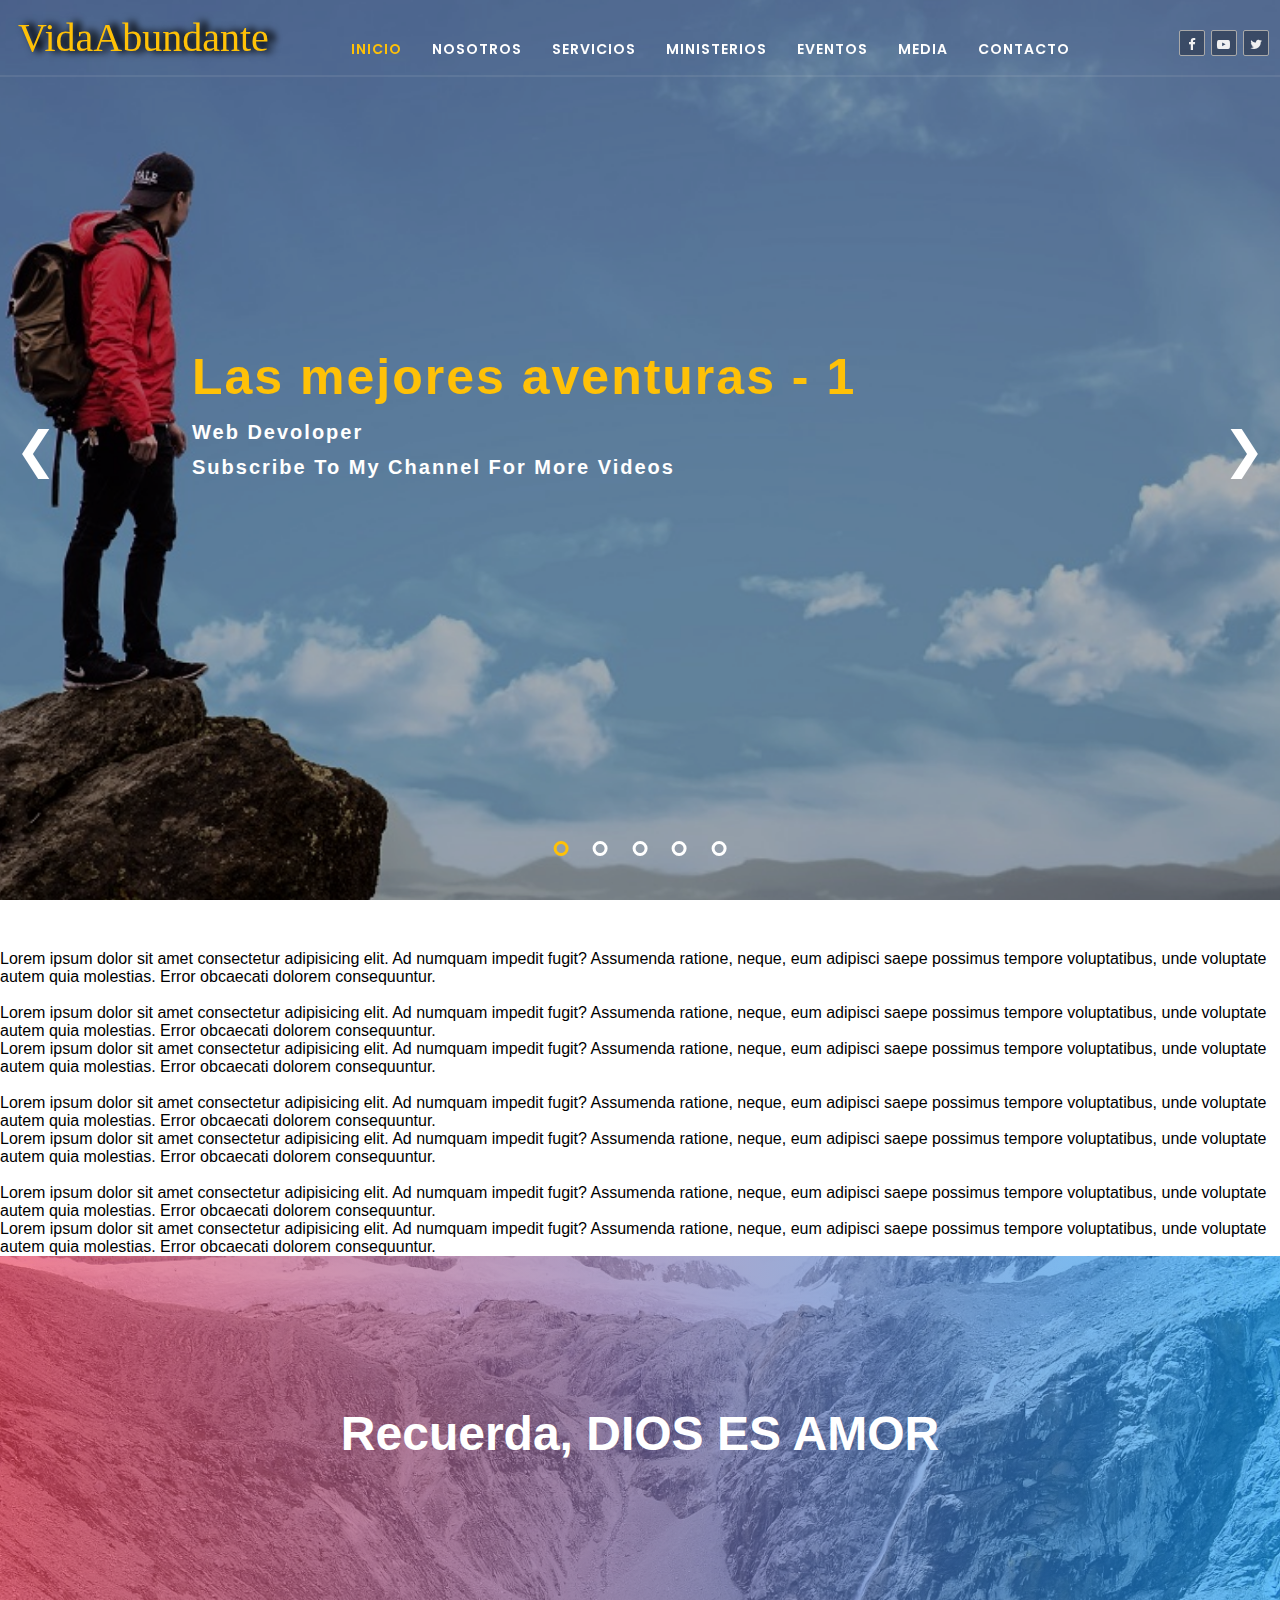
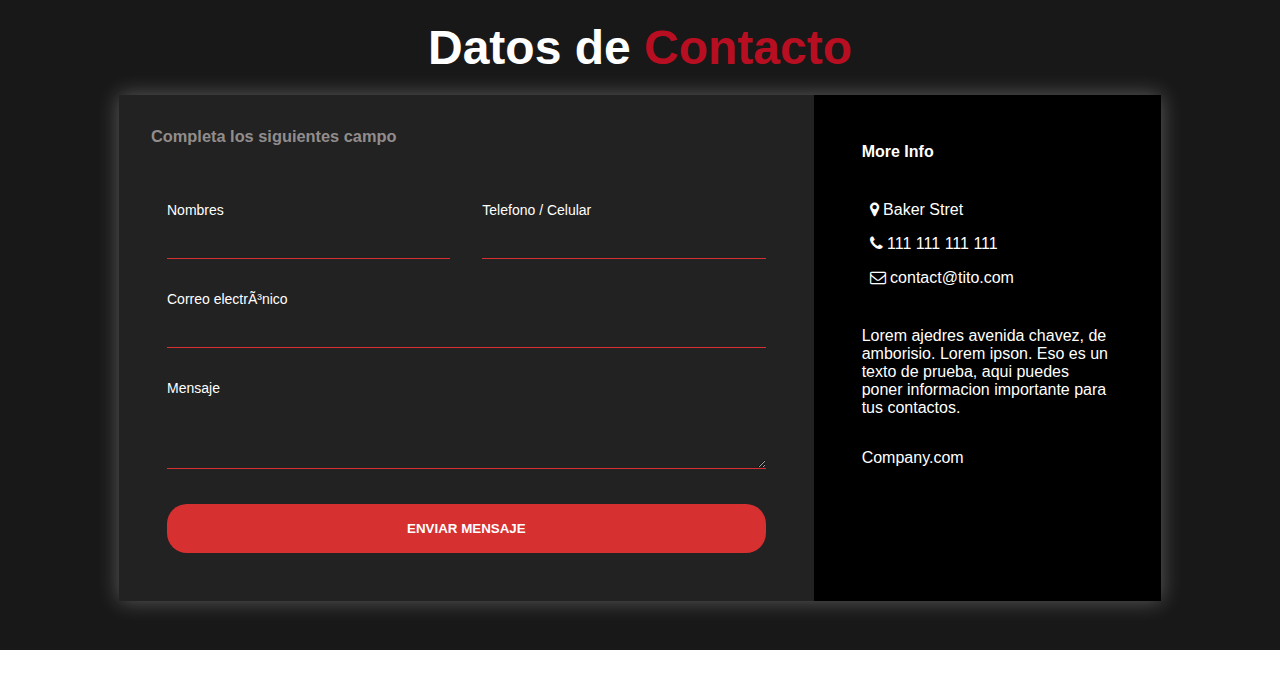
==== index.html @ d8b0d35b "Add files via upload" ====
<!DOCTYPE html>
<html lang="es" lang="en">
	<head>
		<!--<meta charset="UTF-8" />-->
		<meta content="text/html; charset=utf-" http-equiv="Content-Type" />
		<meta name="viewport" content="width=device-width, initial-scale=1.0" />
		<!--<meta name="viewport" content="width=device-width, initial-scale=1">-->

		<title>Mys Viajes - Eric</title>
		<link rel="stylesheet" href="css/contacto.css" />

		<!--CSS-->
		<link rel="stylesheet" href="css/global.css" />
		<link rel="stylesheet" href="css/menu.css" />
		<link rel="stylesheet" href="css/my-slider.css" />
		<link rel="stylesheet" href="css/font-awesome.min.css" />

		<!--JS-->
	</head>
	<body>
		<header class="cls-header">
			<!--<div id="logo">Code<span id="logo-s">Daniela</span></div>
			<span class="sign"><a class="act" href="#">SIGN UP</a></span>
			<span class="sign"><a href="#">SIGN IN</a></span>-->

			<nav class="nav-menu">
				<div class="container-logo mycol-1">
					<div class="cont-logo">
						<div class="logo-name">
							<!--<a href="index.html"><img src="images/Logo-IVA.png" /></a>-->
							<a href="index.html" class="tit-logo">VidaAbundante</a>
						</div>
						<div class="icon-menu">
							<a id="btn-menu" class="btn-menu"
								><span class="fa fa-bars"></span
							></a>
						</div>
					</div>
				</div>

				<div class="container-menu-link mycol-2">
					<ul>
						<li class="active">
							<a href="index.html">Inicio</a>
						</li>
						<li>
							<a href="#id-nosotros" class="cls-nosotros">Nosotros</a>
						</li>
						<li>
							<a href="#12345" class="sub-menu">Servicios</a>
							<ul>
								<li>
									<a href="#id-servicios" class="cls-servicios"
										>Red de Jovenes</a
									>
								</li>
								<li><a href="#12345">Red de Adultos</a></li>
								<li><a href="#12345">Zona kids</a></li>
							</ul>
						</li>
						<li>
							<a href="#12345" class="sub-menu">Ministerios</a>
							<ul>
								<li>
									<a href="#id-ministerios" class="cls-ministerios">Alabanza</a>
								</li>
								<li><a href="#12345">Teatro</a></li>
								<li><a href="#12345">Universidad de la Vida</a></li>
							</ul>
						</li>
						<li><a href="eventos.html" class="pepe">Eventos</a></li>
						<li><a href="galeria.html" class="pepe">Media</a></li>
						<li><a href="contacto.html" class="pepe">Contacto</a></li>
					</ul>
				</div>

				<div class="container-icons mycol-3">
					<ul class="ul-icons">
						<li>
							<a
								href="https://www.facebook.com/Iglesia-Vida-Abundante-336218873235061/"
								target="_blank"
								class="item-fac"
							>
								<span class="fa fa-facebook fa2" aria-hidden="true"></span>
								<span class="fa fa-facebook fa2" aria-hidden="true"></span>
							</a>
						</li>
						<li>
							<a
								href="https://www.youtube.com/channel/UCsljLl698YP9eg-zofaSZWw"
								target="_blank"
								class="item-you"
							>
								<span class="fa fa-youtube-play yo2" aria-hidden="true"></span>
								<span class="fa fa-youtube-play yo2" aria-hidden="true"></span>
							</a>
						</li>
						<li>
							<a href="#" class="item-twi">
								<span class="fa fa-twitter tw2" aria-hidden="true"></span>
								<span class="fa fa-twitter tw2" aria-hidden="true"></span>
							</a>
						</li>
					</ul>
				</div>
			</nav>
			<!--\ Linea No Mover de aqui /-->
			<hr class="hr-ema-linea" />
		</header>
		<!-------------------------- Fin Header -------------------------->

		<!------------------------ Banner / Slider ----------------------->
		<div class="slider">
			<!-- Imagen - Desvanece css -->
			<div class="myslide animate-fade banner">
				<div class="container-txt">
					<h1>Las mejores aventuras - 1</h1>
					<p>Web Devoloper<br />Subscribe To My Channel For More Videos</p>
				</div>
				<img src="images/myslider/foto01.jpg" />
			</div>

			<div class="myslide animate-fade banner">
				<div class="container-txt">
					<h1>La mejor laguna del Peru - 2</h1>
					<p>Web Devoloper<br />Subscribe To My Channel For More Videos</p>
				</div>
				<img src="images/myslider/foto02.jpg" />
			</div>

			<div class="myslide animate-fade banner">
				<div class="container-txt">
					<h1>Laguna de Llanganuco - 3</h1>
					<p>Web Devoloper<br />Subscribe To My Channel For More Videos</p>
				</div>
				<img src="images/myslider/foto03.jpg" />
			</div>

			<div class="myslide animate-fade banner">
				<div class="container-txt">
					<h1>Viaje de Danielita 4</h1>
					<p>Web Devoloper<br />Subscribe To My Channel For More Videos</p>
				</div>
				<img src="images/myslider/foto04.jpg" />
			</div>

			<div class="myslide animate-fade banner">
				<div class="container-txt">
					<h1>Viaje de Lorenita 5</h1>
					<p>Web Devoloper<br />Subscribe To My Channel For More Videos</p>
				</div>
				<img src="images/myslider/foto05.jpg" />
			</div>
			<!-- /Imagen - Desvanece css -->

			<!-- Evento onclick js -->
			<a class="btn-prev" onclick="plusSlides(-1)">&#10094;</a>
			<a class="btn-next" onclick="plusSlides(1)">&#10095;</a>

			<div class="container-btns-dotsbox">
				<span class="btn-dot" onclick="currentSlide(1)"></span>
				<span class="btn-dot" onclick="currentSlide(2)"></span>
				<span class="btn-dot" onclick="currentSlide(3)"></span>
				<span class="btn-dot" onclick="currentSlide(4)"></span>
				<span class="btn-dot" onclick="currentSlide(5)"></span>
			</div>
			<!-- /onclick js -->
		</div>
		<!------------------------- //Fin banner ------------------------->
		<section class="contenido-seccion1">
			<p>
				Lorem ipsum dolor sit amet consectetur adipisicing elit. Ad numquam
				impedit fugit? Assumenda ratione, neque, eum adipisci saepe possimus
				tempore voluptatibus, unde voluptate autem quia molestias. Error
				obcaecati dolorem consequuntur.
			</p>
			<br />
			<p>
				Lorem ipsum dolor sit amet consectetur adipisicing elit. Ad numquam
				impedit fugit? Assumenda ratione, neque, eum adipisci saepe possimus
				tempore voluptatibus, unde voluptate autem quia molestias. Error
				obcaecati dolorem consequuntur.
			</p>
			<p>
				Lorem ipsum dolor sit amet consectetur adipisicing elit. Ad numquam
				impedit fugit? Assumenda ratione, neque, eum adipisci saepe possimus
				tempore voluptatibus, unde voluptate autem quia molestias. Error
				obcaecati dolorem consequuntur.
			</p>
			<br />
			<p>
				Lorem ipsum dolor sit amet consectetur adipisicing elit. Ad numquam
				impedit fugit? Assumenda ratione, neque, eum adipisci saepe possimus
				tempore voluptatibus, unde voluptate autem quia molestias. Error
				obcaecati dolorem consequuntur.
			</p>
			<p>
				Lorem ipsum dolor sit amet consectetur adipisicing elit. Ad numquam
				impedit fugit? Assumenda ratione, neque, eum adipisci saepe possimus
				tempore voluptatibus, unde voluptate autem quia molestias. Error
				obcaecati dolorem consequuntur.
			</p>
			<br />
			<p>
				Lorem ipsum dolor sit amet consectetur adipisicing elit. Ad numquam
				impedit fugit? Assumenda ratione, neque, eum adipisci saepe possimus
				tempore voluptatibus, unde voluptate autem quia molestias. Error
				obcaecati dolorem consequuntur.
			</p>
			<p>
				Lorem ipsum dolor sit amet consectetur adipisicing elit. Ad numquam
				impedit fugit? Assumenda ratione, neque, eum adipisci saepe possimus
				tempore voluptatibus, unde voluptate autem quia molestias. Error
				obcaecati dolorem consequuntur.
			</p>

			<div class="img-gradiente">
				<h2>Recuerda, DIOS ES AMOR</h2>
			</div>

			<br />
			<p>
				Lorem ipsum dolor sit amet consectetur adipisicing elit. Ad numquam
				impedit fugit? Assumenda ratione, neque, eum adipisci saepe possimus
				tempore voluptatibus, unde voluptate autem quia molestias. Error
				obcaecati dolorem consequuntur.
			</p>
			<p>
				Lorem ipsum dolor sit amet consectetur adipisicing elit. Ad numquam
				impedit fugit? Assumenda ratione, neque, eum adipisci saepe possimus
				tempore voluptatibus, unde voluptate autem quia molestias. Error
				obcaecati dolorem consequuntur.
			</p>
		</section>

		<section class="cls-contacto">
			<div class="content">
				<h2 class="logo">Datos de <span>Contacto</span></h2>
				<div class="contact-wrapper">
					<div class="contact-form">
						<h3>Completa los siguientes campo</h3>
						<form action="my-correo.php" method="POST">
							<p>
								<label>Nombres</label>
								<input type="text" name="nombre" id="names" required />
							</p>
							<p>
								<label>Telefono / Celular</label>
								<input type="text" name="telefono" id="phone" required />
							</p>
							<p class="txt-large">
								<label>Correo electrónico</label>
								<input type="text" name="email" id="email" required />
							</p>
							<p class="txt-large">
								<label>Mensaje</label>
								<textarea
									id="mensaje"
									name="mensaje"
									rows="3"
									required
								></textarea>
							</p>
							<p class="block-btn">
								<button type="submit" id="btnsend">
									Enviar mensaje
								</button>
							</p>
						</form>
					</div>
					<div class="contact-info">
						<h4>More Info</h4>
						<ul>
							<li><i class="fa fa-map-marker"></i> Baker Stret</li>
							<li><i class="fa fa-phone"></i> 111 111 111 111</li>
							<li><i class="fa fa-envelope-o"></i> contact@tito.com</li>
						</ul>
						<p>
							Lorem ajedres avenida chavez, de amborisio. Lorem ipson. Eso es un
							texto de prueba, aqui puedes poner informacion importante para tus
							contactos.
						</p>
						<p>Company.com</p>
					</div>
				</div>
			</div>
		</section>
		<!--========================= JavaScript =========================-->
		<!---------------------------------------------------------------->
		<!-- Sliders js -->
		<script src="js/my-slider.js"></script>
		<!-- //Fin Slider js -->
		<!---------------------------------------------------------------->
		<!-- Menu Mobil y Scroll-->
		<script src="js/3-jquery-3.5.1.js"></script>
		<script src="js/xx--my-contacto.js"></script>
		<!--Master-->
		<script src="js/my-menu.js"></script>
		<!--Menu Mobil-->
		<script type="text/javascript">
			$(window).on("scroll", function () {
				if ($(window).scrollTop()) {
					$("nav").addClass("black");
				} else {
					$("nav").removeClass("black");
				}
			});
		</script>
		<!--//Fin Scroll Menu-->
		<!---------------------------------------------------------------->

		<!-- //Banner   -->
	</body>
</html>
---- css/contacto.css ----
/*----------------------------------------------------------------*/

.cls-contacto {
	position: relative;
	display: block;
	width: 100%;
	height: 650px;
	margin: 50px auto;
	background: #181818;
	color: white;
	padding: 0 24px;
}
.content {
	margin: auto;
	max-width: 1170px;
	height: 100%;
	padding: 24px;
}

.logo {
	text-align: center;
	padding: 20px;
	font-size: 48px;
}
.logo span {
	color: #b70e21;
}

.contact-wrapper {
	box-shadow: 0 0 20px 0 rgba(255, 255, 255, 0.3);
}
.contact-wrapper > * {
	padding: 16px;
}

.contact-form {
	background: #222222;
	font-size: 14px;
}

.contact-form h3 {
	margin-bottom: 40px;
	color: rgb(146, 141, 141);
}
.contact-form form {
	display: grid;
	grid-template-columns: 1fr 1fr;
}

.contact-form form .block-btn {
	grid-column: 1/3;
}
.contact-form form .txt-large {
	grid-column: 1/3;
}

.contact-form form p {
	margin: 0;
	padding: 16px;
}

.contact-form form button,
.contact-form form input,
.contact-form form textarea {
	width: 100%;
	padding: 12px;
	border: none;
	background: none;
	outline: 0;
	color: black;
	border-bottom: 1px solid #d63031;
}

.contact-form form button {
	background: #d63031;
	color: white;
	border: 0;
	text-transform: uppercase;
	padding: 16px;
	border: 1px solid transparent;
	border-radius: 20px;
	transition: all 0.5s;
	font-weight: 700;
}

.contact-form form button:hover,
.contact-form form button:focus {
	background: white;
	color: #d63031;
	border: 1px solid #d63031;
	cursor: pointer;
}

.contact-form form input,
.contact-form form textarea {
	color: yellow;
	font-size: 14px;
	letter-spacing: 1.5px;
}
/*--2--*/
.contact-info {
	background: #000;
	font-size: 16px;
	font-weight: 100;
}
.contact-info h4,
.contact-info ul,
.contact-info p {
	text-align: center;
	padding: 0;
}
.contact-info ul li {
	list-style: none;
	padding: 8px;
}

/*Screen*/

@media (min-width: 900px) {
	.content {
		padding: 0 64px;
	}
	.contact-wrapper {
		display: grid;
		grid-template-columns: 2fr 1fr;
	}
	.contact-wrapper > * {
		padding: 32px;
	}
	.contact-info h4,
	.contact-info ul,
	.contact-info p {
		padding: 16px;
		text-align: left;
	}
}
---- css/global.css ----
* {
	margin: 0;
	padding: 0;
	box-sizing: border-box;
	font-family: sans-serif;
}

:root {
	--primary: #ffc107; /*#00a7ff;*/
	--secundary: #eef9ff;
	--mensajes: #28a745;
	--links: #ef2e46;
	--azul: #007bff;
	--morado: #6610f2;
	--purpura: #6f42c1;
	--rojo: #dc3545;
	--naranja: #fd7e14;
	--amarillo: #ffc107;
	--verde: #28a745;
	--agua: #17a2b8;
	--blanco: #fff;
	--plomo: #6c757d;
	--plomo-oscuro: #343a40;
}



@font-face {
    font-family: Poppins-200";
    src: url(../fonts/Poppins/Poppins-ExtraLight.ttf);
}
    @font-face {
        font-family: "Poppins-300";
        src: url(../fonts/Poppins/Poppins-Light.ttf);
    }
    @font-face {
        font-family: "Poppins-400";
        src: url(../fonts/Poppins/Poppins-Regular.ttf);
    }
    @font-face {
        font-family: "Poppins-500";
        src: url(../fonts/Poppins/Poppins-Medium.ttf);
    }
    @font-face {
        font-family: "Poppins-600";
        src: url(../fonts/Poppins/Poppins-SemiBold.ttf);
    }
    @font-face {
        font-family: "Poppins-700";
        src: url(../fonts/Poppins/Poppins-Bold.ttf);
    }
    @font-face {
        font-family: "Poppins-800";
        src: url(../fonts/Poppins/Poppins-ExtraBold.ttf);
    }
    @font-face {
        font-family: "Poppins-900";
        src: url(../fonts/Poppins/Poppins-ExtraBold.ttf);
    }
/*----------------------------------------------------------------*/


.contenido-seccion1 {
	position: relative;
	display: block;
	width: 100%;
	height: 600px;
	margin: 50px auto;
}
.contenido-seccion1 .img-gradiente {
	display: block;
	position: relative;
	padding: 40px;
	margin: auto;	
	width: 100%;
	height: 100%;	
	background: #009fff;
	background-image: linear-gradient(to right, rgba(236,47,75,0.60), rgba(0,157,255,0.60)), url(../images/myslider/foto03.jpg);
    	background-position: center;
	background-repeat: no-repeat;
	background-size: cover;
}

.img-gradiente h2 {
	position: absolute;
	font-size: 48px;
	top: 25%;
	left: 50%;
	transform: translate(-50%);
/*    display: flex;
    align-items: center;
    justify-content: center;
    margin: auto;*/
	color: white;
}
---- css/menu.css ----
.cls-header {
	width: 100%;
}
.cls-header .nav-menu {
	width: 100%;
	height: 70px; /*-----------------------------------110px;*/
	margin: 0 auto;
	margin-left: 0;
	z-index: 2; /*5000*/
	background: transparent;
	position: fixed;
	padding-top: 0px; /*---------------------10px;*/
	/*background: linear-gradient(
		to top,
		transparent 22%,
		rgba(0, 0, 0, 0.9)
	);*/
	box-sizing: border-box;
	/*-----Centrar-----*/
	display: flex;
	justify-content: space-between;
	text-align: center;
}
/*----------Dividiendo el NAV en Columnas----------*/
.nav-menu .mycol-1 {
	/*Logo Imagen*/
	left: 0;
	top: 0;
	width: 21%;
	padding-left: 80px; /*------------------------7%;*/
	padding-right: 10px; /*---------------------5%;*/
	/*background: green;*/
}
.nav-menu .mycol-2 {
	/*Logo Letra*/
	width: 60%;
	margin: 0 auto;
	display: flex;
	justify-content: center;
	padding-left: 10%;
	padding-right: 10%;
	/*background: red;*/
}
.nav-menu .mycol-3 {
	/*Logo Icons*/
	right: 0;
	width: 18%; /*-------------------------------------18%;*/
	padding-left: 80px; /*------------------------5%;*/
	padding-right: 10px; /*----------------------------5%;*/
	/*background: goldenrod;*/
}
.hr-ema-linea {
	/*-Borde del Menu-*/
	position: relative;
	top: 75px; /*-89.4%;*/
	width: 100%; /*70%;*/
	/*left: 50%;*/
	/*transform: translateX(-50%) translateY(-50%);*/
	border: 1px solid rgba(221, 221, 221, 0.1);
}
/*888888888888888888888888888888888888888888888888888888888888888888888888*/
/*----------------------------Logo MENU-----------------------------*/
.nav-menu .container-logo .cont-logo .logo-name {
	display: flex;
	align-items: center;
	/*line-height: 30px; -------------------------------------------------------*/
	margin-top: 14px; /*--------------------------------------------------------34px;*/
}
.container-logo .cont-logo .logo-name a {
	text-decoration: none;
	color: var(--primary);
	text-shadow: 7px 0 7px black, 5px 0 10px black;
	font-size: 40px; /*-----------------------45px;*/
	margin-left: -2px;
	font-family: "Tangerine";
	transition: all 0.5s;
}
.container-logo .cont-logo .logo-name img {
	width: 100px;
	margin-top: -5px;
	transition: all 0.5s;
}
.container-logo .cont-logo .btn-menu {
	/*para el Mobil*/
	display: none;
	text-decoration: none;
	color: #fff;
	font-size: 30px;
}
/*888888888888888888888888888888888888888888888888888888888888888888888888*/
/*--------------------------------MENU-----------------------------*/
.nav-menu .container-menu-link ul,
.nav-menu .container-icons ul {
	list-style: none;
	display: inline-flex; /*-Perfecto-*/
	margin: 0;
	padding-top: 0;
	/*overflow: hidden;*/
	text-align: center;
	transition: 0.5s;
}
.container-menu-link ul li,
.container-icons ul li {
	display: inline-block;
	list-style: none;
	position: relative;
}
.container-menu-link ul li a {
	display: block; /*Ok*/
	margin: 0;
	margin-top: 28px; /*--------------------------------------------------------34px;*/
	padding: 10px 14px; /*Perfecto*/
	text-decoration: none;
	font-family: "Poppins-600", sans-serif;
	color: #fff;
	font-size: 14px; /*---------------12.5px;*/
	/*	font-weight: 700;*/
	letter-spacing: 1px;
	border: 1px solid transparent;

	text-transform: uppercase;
	transition: all 0.5s;
}
.container-menu-link ul li a:hover,
.container-menu-link ul li a:focus,
.container-menu-link ul li a:focus ul li a:focus {
	color: var(--primary);
	/*	border: 1px solid var(--primary);*/
	transition: all 0.7s;
}
/*-----------------------------------------------------------------*/
/*--------------- JQuery para el Menu Fixed pegable ---------------*/
/*-----------------------------------------------------------------*/
nav.black {
	/*-MENU-*/
	background: rgba(0, 0, 0, 0.9) !important;
	height: 60px !important;
	box-shadow: 0 -2px 7px 4px #48706f;
	transition: all 0.5s;
}
nav.black .container-logo .cont-logo .logo-name a {
	text-shadow: 7px 0 7px white, 5px 0 10px white; /*Perfecto*/
	/*Logo*/
	font-size: 40px;
	margin-top: -8px;
	margin-left: -2px;
	transition: all 0.5s;
}
nav.black .container-logo .cont-logo .logo-name img {
	/*Logo*/
	width: 60px;
	margin-top: 0px;
	transition: all 0.5s;
}
nav.black .container-menu-link ul li a {
	/*Menu Principal*/
	margin-top: 14px; /*---------------------------8px;*/
	transition: all 0.5s;
}
nav.black .mycol-3 ul li {
	/*Iconos*/
	margin-top: 18px; /*---------------------------10px;*/
	transition: all 0.5s;
}
nav.black .container-menu-link ul li ul {
	/*Sub Menu*/
	margin-top: 8px; /*---------------------------6px;*/
}
/*-----------------------------------------------------------------*/
/*-----------------------------------------------------------------*/
/*----------------Menu Mobil-----------------*/
.container-menu-link .icon-menu {
	cursor: pointer;
}
/*----------------------------------*/
/*-------------\JScript/------------*/
.nav-menu .container-menu-link ul li.active a {
	color: var(--primary);
	background: transparent;
	transition: all 0.5s;
}
/*Activar Sub Menu*/
.nav-menu .container-menu-link ul li.active ul li.active a {
	font-size: 11.5px;
	color: var(--primary);
	transition: all 0.5s;
}
/*----------------------------------*/
/*----------------------------------*/
/*--------------------------SUB MENU-------------------------------*/
.sub-menu {
	display: none;
}
.nav-menu .container-menu-link ul li ul {
	display: none;
	position: absolute;
	left: 1px; /*---14px;---*/
	background: rgba(0, 0, 0, 0.6);
	margin-top: 0; /*---------------------------8px;*/
	border: 1px solid #ccc;
	/*	border-top: 3.5px solid var(--primary);*/

	border-radius: 6px;
}
.nav-menu .container-menu-link ul li:hover ul {
	display: block; /*Perfecto-> MOSTRAR EL SUB MENU*/
}
.nav-menu .container-menu-link ul li ul li {
	display: block;
	width: 218px;
	text-align: left;
	margin: 0 auto;
}
.nav-menu .container-menu-link ul li ul li a {
	padding: 12px 18px;
	font-size: 11.5px; /*11.5px;*/
	font-weight: 100;
	margin-top: 2px;
	color: var(--blanco);
}
.nav-menu .container-menu-link ul li:hover ul li a {
	border: 1px solid transparent; /*OK*/
}

/*.container-menu-link ul li:hover a {border: 1px solid var(--primary);}*/

.container-menu-link ul li:hover ul li a:hover,
.container-menu-link ul li:hover a {
	color: var(--primary);
	/*-NO AGREGAR MAS, ESTO MODIFICA LOS ITEMS DEL MENU PRINCIPAL-*/
}

.container-menu-link ul li:hover ul li a:hover {
	background: #000;
	font-weight: 100;
}

.container-menu-link ul li:hover ul li:last-child {
	/*Agrega espacio al Final*/
	margin-bottom: 3px;
}

/*888888888888888888888888888888888888888888888888888888888888888888888888*/
/*-------------------------Para los Iconos-------------------------*/
.nav-menu .container-icons ul li {
	margin: 0 3px;
	margin-top: 30px; /*------------------------------------------36px;*/
	list-style: none;
	transition: all 0.5s;
}
.container-icons ul li a {
	display: inline-block;
	margin: 0;
	padding: 0;
	width: 26px;
	height: 26px;
	line-height: 28px;
	text-decoration: none;
	text-align: center;
	font-size: 13px;
	font-family: sans-serif;
	vertical-align: middle;
	border: 1px solid darkgray;
	/*background: transparent;*/
	background: rgba(0, 0, 0, 0.3);
	border-radius: 2px;
	overflow: hidden;
}
.container-icons ul li a span {
	display: inline-block;
	width: 100%;
	transition: all 0.5s;
}

.container-icons ul li a .fa2 {
	color: #f1f1f1; /*#A1F6FF---color: #3b5998;*/
}
.container-icons ul li a .tw2 {
	color: #f1f1f1; /*#A1F6FF---color: #00aced;*/
}
.container-icons ul li a .yo2 {
	color: #f1f1f1; /*#A1F6FF---color: #bb0000;*/
}
.container-icons ul li a:hover {
	border: 1px solid transparent;
}

.container-icons ul li:hover a span:nth-child(1) {
	transform: translateY(-30px); /*Perfecto*/
	transition: all 0.6s;
}
.container-icons ul li:hover a span:nth-child(2) {
	transform: translateY(-30px); /*Perfecto*/
	color: #fff;
}
.container-icons ul li:hover:nth-child(1) a {
	/*Facebook*/
	background: #3b5998;
}
.container-icons ul li:hover:nth-child(2) a {
	/*youtube*/
	background: #bb0000;
}
.container-icons ul li:hover:nth-child(3) a {
	/*twitter*/
	background: #00aced;
}
/*888888888888888888888888888888888888888888888888888888888888888888888888*/

/*888888888888888888888888888888888888888888888888888888888888888888888888*/
@media (max-width: 1400px) {
	.nav-menu .mycol-1 {
		/*Logo Imagen*/
		/*		width: 20%;*/
		padding-left: 20px;
		padding-right: 4px;
	}
	.nav-menu .mycol-2 {
		/*Logo Letra*/

		/*		width: 60%;
		padding-left: 13%;*/
	}
	.nav-menu .mycol-3 {
		/*Logo Icons*/
		width: 10%;
		padding-left: 20px;
		padding-right: 4px;
	}
	/*	.hr-ema-linea {
		left: 50%;
		width: 75%;
	}*/
}

/*----------------------------ok-------------------------------------*/
@media (max-width: 900px), (max-width: 1200px) {
	.cls-header .nav-menu,
	nav.black {
		background: rgba(0, 0, 0, 1);
		height: 60px;
		box-shadow: 0 -2px 7px 4px gray; /*#48706f;*/
	}
	.nav-menu .container-logo {
		width: 100%;
	}
	.container-logo .cont-logo {
		width: 100%;
		display: flex;
		justify-content: space-between;
		align-items: center;
		margin-left: 1px; /*12.5123px;*/
	}
	.container-logo .cont-logo .logo-name a,
	nav.black .container-logo .cont-logo .logo-name a {
		/*.container-logo .cont-logo .logo-name .tit-logo,
	nav.black .container-logo .cont-logo .logo-name .tit-logo {*/
		font-size: 28px;
		letter-spacing: 1.5px;
		color: var(--primary);
		line-height: 0;
		padding: 0;
		margin-top: 7px; /*-14px;----------------------------------------------------------*/
		margin-left: 10px;
		margin-bottom: 10px;
		margin-right: 0;
	}
	/*.container-logo .cont-logo .logo-name img,
	nav.black .container-logo .cont-logo .logo-name img {
		width: 55px;
		margin-top: -8px;
	}*/

	.container-logo .cont-logo .btn-menu {
		/*Icono-Boton para el Mobil*/
		display: inline-block; /*block;*/
		margin-right: 12.5123px;
		margin-top: 14px; /*7px;----------------------------------------------------------*/
		cursor: pointer;
	}
	/*---------------------------------------------*/
	/*------------------MENU Mobil-----------------*/
	.nav-menu .container-menu-link,
	nav.black .container-menu-link {
		width: 100%;
		position: absolute;
		background: rgba(0, 0, 0, 0.9);
		height: auto; /*316px;-----------------------------------Perfecto*/ /*301px;--para 6 Items*/
		top: 60px;
		left: -100%;
		z-index: 5000;
		transition: 0.7s;
	}
	.nav-menu .container-menu-link ul,
	nav.black .container-menu-link ul {
		/*-Pefecto-*/
		display: block;
		width: 100%;
	}
	.nav-menu .container-menu-link ul li,
	nav.black .container-menu-link ul li {
		/*-Pefecto-*/
		display: block;
	}
	.nav-menu .container-menu-link ul li a,
	nav.black .container-menu-link ul li a {
		/*-Pefecto-*/
		display: block;
		height: 45px; /*Perfecto*/ /*50px;*/
		border-bottom: 1px solid #f6c719;
		padding: 15px;
		text-align: center;
		margin: 0;
		font-size: 13px;
		letter-spacing: 1.5px;
	}
	.nav-menu .container-menu-link ul li a:hover,
	nav.black .container-menu-link ul li a:hover {
		/*-Pefecto-*/
		background: linear-gradient(to right, #fef9e7, #f39c12, #d68910);
		color: #fff; /*Perfecto*/ /*orange --#C8951F;*/
	}
	/*-----------------------------------------------------------*/

	/*xxxxxxxxxxxxxxxxxxxxxxxxxxxxxxxxxxxxxxxxxxxxxxxxxxxxxxxxxxx*/
	/*---------------------Perfecto--> Sub Menu------------------*/
	/*.nav-menu .container-menu-link ul li .sub-menu::before {
		content: "\f105";
		font-family: fontAwesome;
		font-size: 16px;
		position: absolute;
		display: block;
		right: 50.99px;
		line-height: 5px;
		margin-top: 4px;
		color: #ef2e46;
	}*/
	.nav-menu .container-menu-link ul li:hover .sub-menu::after {
		color: var(--primary);
		transition: all 0.3s;
	}

	.nav-menu .container-menu-link ul li ul {
		display: none; /*Perfecto*/
		border-top: none;
	}
	.nav-menu .container-menu-link ul li ul li {
		display: none; /*Perfecto*/
	}
	.nav-menu .container-menu-link ul li ul li a {
		display: none; /*Perfecto*/
	}
	/*xxxxxxxxxxxxxxxxxxxxxxxxxxxxxxxxxxxxxxxxxxxxxxxxxxxxxxxxxxx*/
	/*-----------------------------------------------------------*/
	.nav-menu .mycol-1 {
		/*Logo Imagen*/
		width: 100%;
		padding-left: 0;
		padding-right: 0;
	}
	.nav-menu .mycol-2 {
		/*Logo Letra*/
		width: 100%;
		padding-left: 0;
		padding-right: 0;
	}
	.nav-menu .mycol-3 {
		width: 0%;
		padding-left: 0;
		padding-right: 0;
		padding: 0;
	} /*Logo Icons*/
	.nav-menu .mycol-3 .ul-icons {
		display: none;
	}
	.nav-menu .mycol-3 .ul-icons li a {
		display: none;
	}

	.hr-ema-linea {
		display: none;
	}
}

/*
@media (max-width: 400px) {
	.nav-menu .mycol-3 .ul-icons {
		display: none;
	}
	.nav-menu .mycol-3 .ul-icons li a {
		display: none;
	}
	.container-logo .cont-logo .logo-name a,
	nav.black .container-logo .cont-logo .logo-name a {
		font-size: 28px; 
	}
}*/
/*-----------------------------------------------------------------*/
---- css/my-slider.css ----
﻿/* 1 */
header {
	height: auto;
	width: 100%;
	position: absolute;
	top: 0;
	z-index: 3; /*2;*/
	background: transparent;
}
#logo {
	line-height: 60px;
	margin-left: 40px;
	display: inline-block;
	cursor: pointer;
	font-size: 30px;
	font-weight: bold;
	color: var(--primary);
}
#logo:hover {
	color: var(--blanco);
}
#logo-s {
	color: var(--blanco);
	margin-left: 5px;
}
#logo:hover #logo-s {
	color: var(--primary);
}
.sign {
	float: right;
	line-height: 60px;
	margin-right: 40px;
}
.sign a {
	color: var(--blanco);
	font-weight: bold;
	text-decoration: none;
}
.act {
	border: 2px solid var(--blanco);
	border-radius: 50px;
	padding: 6px 15px;
}
.sign a:hover {
	color: var(--primary);
	border-color: var(--primary);
}
/* /1 */

/* 2 */
.slider {
	position: relative;
	width: 100%;
	height: 100vh;
	background: #2c3e50; /* darckblue */
}
.banner {
	position: relative;
}
.banner::before {
	content: "";
	position: absolute;
	width: 100%;
	height: 100%;
	background: rgba(0, 0, 0, 0.3);
	top: 0;
	left: 0;
	z-index: 1;
}
.myslide {
	/*Para el JQuery*/
	width: 100%;
	height: 100%; /*655px;*/
	display: none;
	overflow: hidden;
}

.btn-prev,
.btn-next {
	position: absolute;
	top: 50%;
	transform: translate(0, -50%);
	font-size: 50px;
	padding: 15px;
	cursor: pointer;
	color: var(--blanco);
	transition: 0.1s;
	user-select: none;
	z-index: 2; /*0*/
}
.btn-prev:hover,
.btn-next:hover {
	color: var(--primary);
}
.btn-next {
	right: 0;
}
.container-btns-dotsbox {
	position: absolute;
	left: 50%;
	transform: translate(-50%);
	bottom: 40px;
	text-align: center;
	/*cursor: pointer;*/
	z-index: 2;
}
.btn-dot {
	display: inline-block;
	width: 15px;
	height: 15px;
	border: 3px solid var(--blanco);
	border-radius: 50%;
	margin: 0 10px;
	cursor: pointer;
	z-index: 2;
}
/* /2 */

/* javascript */
.active,
.btn-dot:hover {
	border-color: var(--primary);
}
/* /javascript */

/* Animación de Desvanecimiento fade */
.animate-fade {
	-webkit-animation-name: fade;
	-webkit-animation-duration: 1.5s;
	animation-name: fade;
	animation-duration: 1.5s;
}

/*@-webkit-keyframes fade {
	from {
		opacity: 0.8;
	}
	to {
		opacity: 1;
	}
}*/

@keyframes fade {
	from {
		opacity: 0.8;
	}
	to {
		opacity: 1;
	}
}
/* /fin Animación Desvanecimiento fade */

/* 3 */
.container-txt {
	position: absolute;
	color: var(--blanco);
	letter-spacing: 2px;
	line-height: 35px;
	top: 40%;
	left: 15%;
	-webkit-animation-name: posi;
	-webkit-animation-duration: 2s;
	animation-name: posi;
	animation-duration: 2s;
	z-index: 2; /*1;*/
}

/*@-webkit-keyframes posi {
	from {
		left: 25%;
	}
	to {
		left: 15%;
	}
}*/

@keyframes posi {
	from {
		left: 25%;
	}
	to {
		left: 15%;
	}
}

.container-txt h1 {
	color: var(--primary);
	font-size: 50px;
	margin-bottom: 20px;
}
.container-txt p {
	font-weight: bold;
	font-size: 20px;
}
/* /3 */

/* 4 */
.myslide img {
	width: 100%;
	height: 100%;
	background-repeat: no-repeat;
	background-position: center center;
	background-size: cover;
	object-fit: cover;
}
.myslide img {
	transform: scale(1.5, 1.5);
	-webkit-animation-name: zoomin;
	-webkit-animation-duration: 40s;
	animation-name: zoomin;
	animation-duration: 40s;
}
/*@-webkit-keyframes zoomin {
	from {
		transform: scale(1, 1);
	}
	to {
		transform: scale(1.5, 1.5);
	}
}
*/
@keyframes zoomin {
	from {
		transform: scale(1, 1);
	}
	to {
		transform: scale(1.5, 1.5);
	}
}
/* /4 */

/* 5 */
@media screen and (max-width: 800px) {
	.myslide,
	.slider {
		height: 500px;
	}
	.container-txt {
		letter-spacing: 2px;
		line-height: 25px;
		top: 50%;
		left: 50%;
		transform: translate(-50%, -50%);
		-webkit-animation-name: posi2;
		-webkit-animation-duration: 2s;
		animation-name: posi2;
		animation-duration: 2s;
	}

	@-webkit-keyframes posi2 {
		from {
			top: 35%;
		}
		to {
			top: 50%;
		}
	}

	@keyframes posi2 {
		from {
			top: 35%;
		}
		to {
			top: 50%;
		}
	}

	.container-txt h1 {
		font-size: 40px;
	}
	.container-txt p {
		font-size: 13px;
	}
}
/* /5 */

/* 6 */
@media screen and (max-width: 520px) {
	.container-txt h1 {
		font-size: 30px;
		margin-bottom: 20px;
	}
	.sign {
		margin-right: 20px;
	}
	.sign a {
		font-size: 12px;
	}
}
/* /6 */
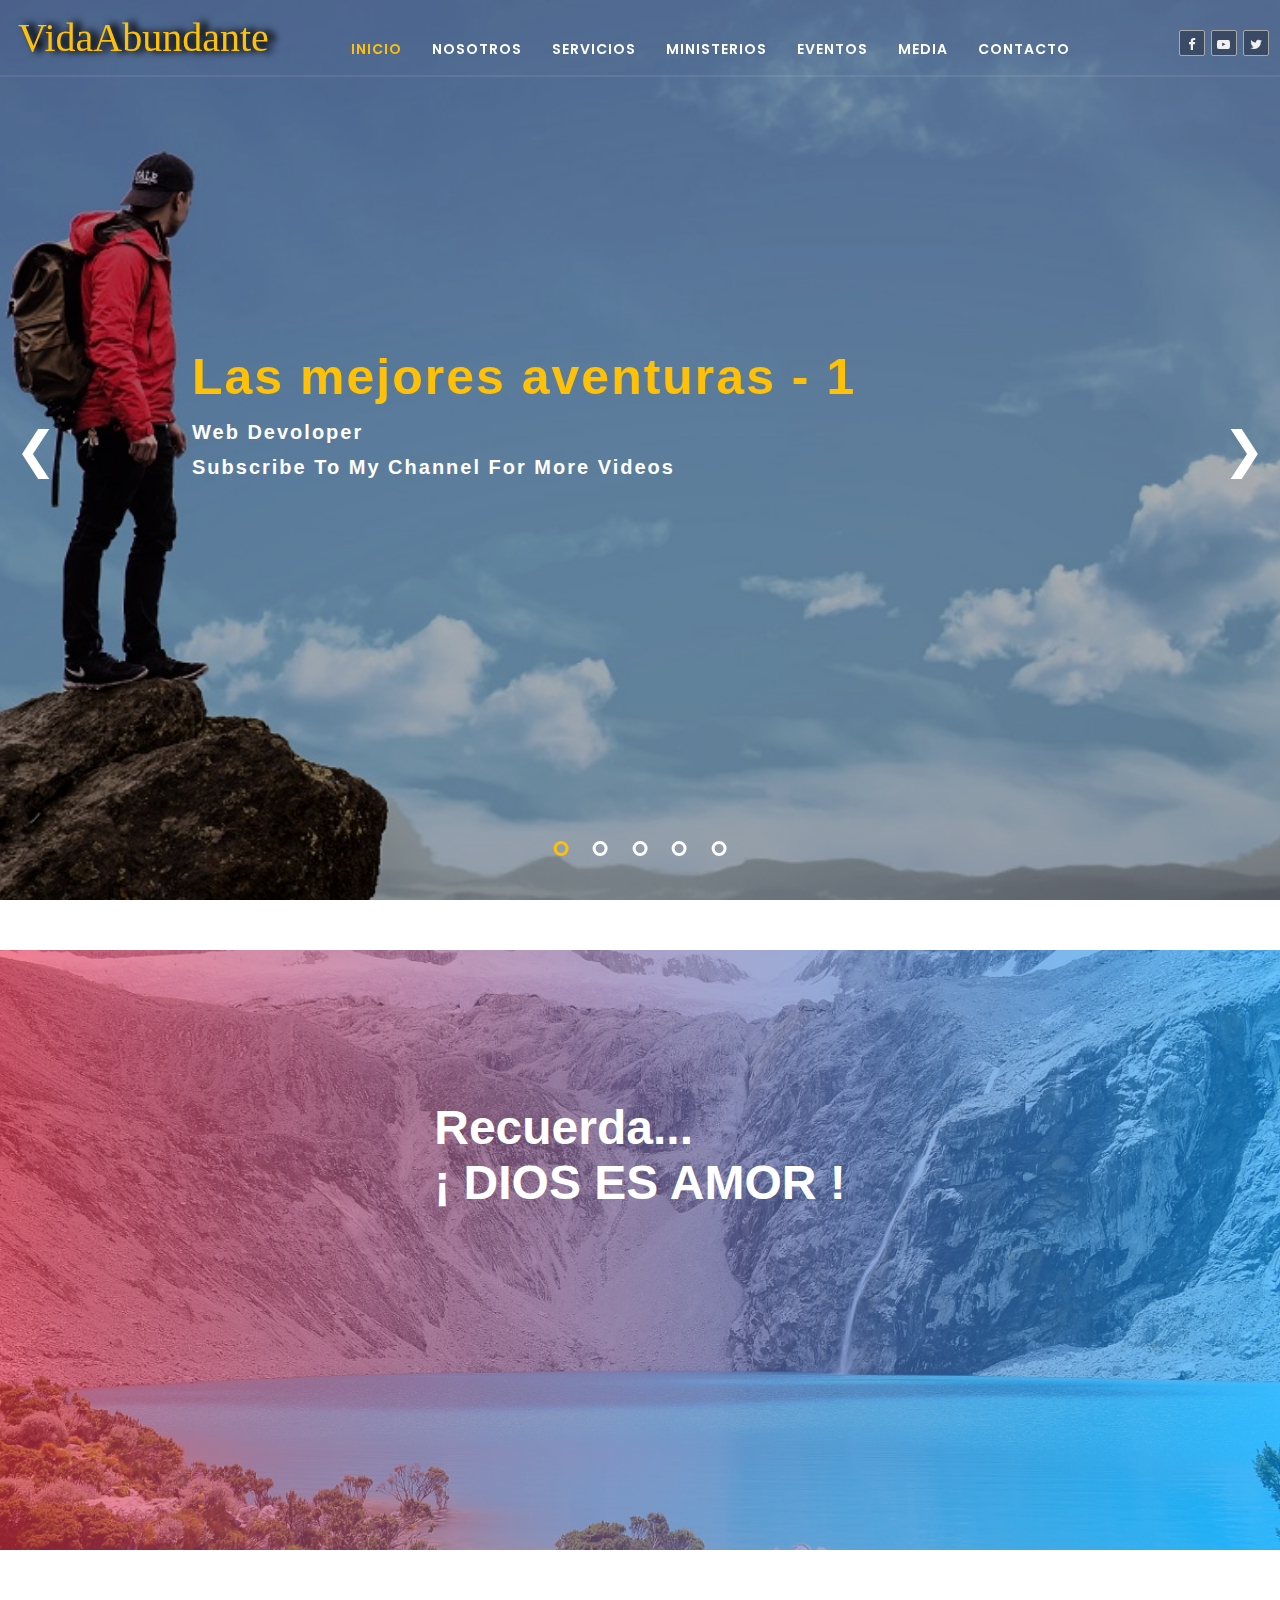
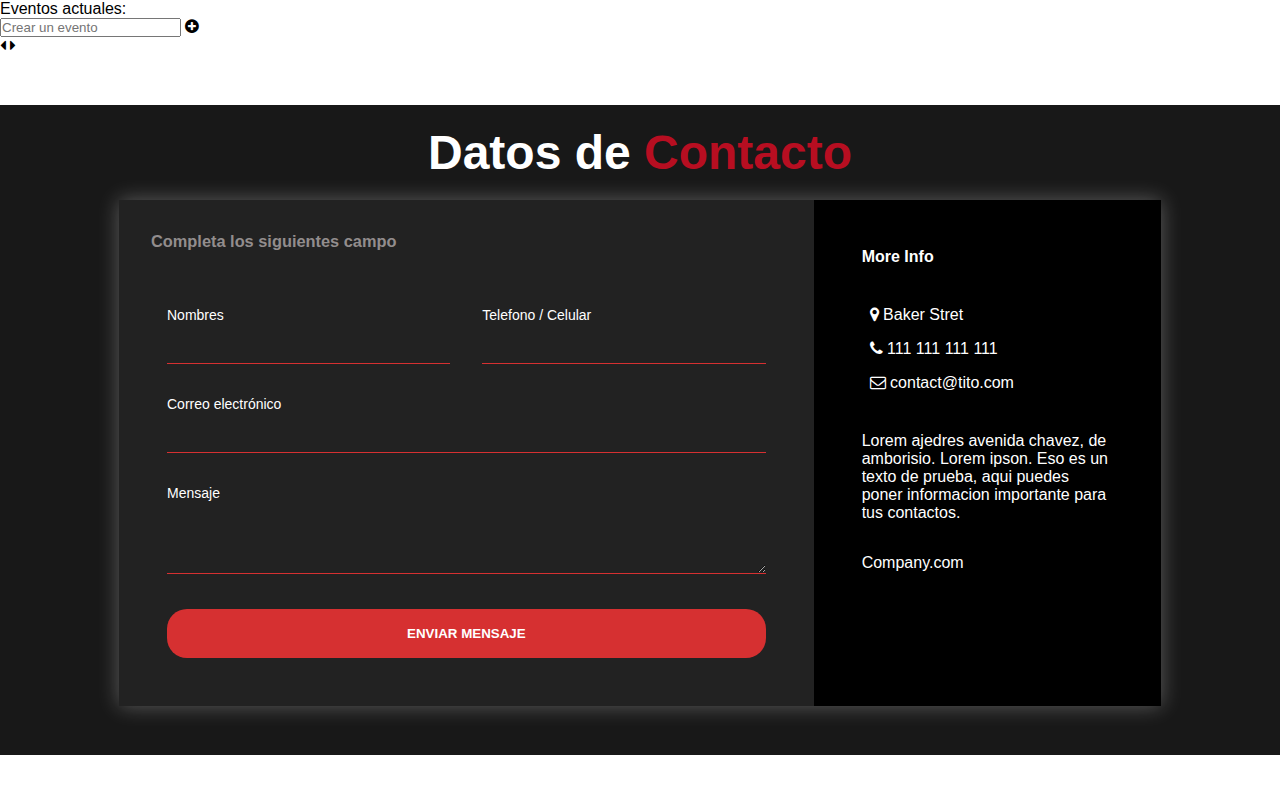
==== commit 635a9044: "Add files via upload" ====
--- a/index.html
+++ b/index.html
@@ -1,4 +1,4 @@
-<!DOCTYPE html>
+﻿<!DOCTYPE html>
 <html lang="es" lang="en">
 	<head>
 		<!--<meta charset="UTF-8" />-->
@@ -6,9 +6,11 @@
 		<meta name="viewport" content="width=device-width, initial-scale=1.0" />
 		<!--<meta name="viewport" content="width=device-width, initial-scale=1">-->
 
-		<title>Mys Viajes - Eric</title>
+		<title>Mys Viajes - Eric--1</title>
 		<link rel="stylesheet" href="css/contacto.css" />
 
+		<!-- Calendario CSS-->
+		<link rel="stylesheet" href="css/my-calendario.min.css" />
 		<!--CSS-->
 		<link rel="stylesheet" href="css/global.css" />
 		<link rel="stylesheet" href="css/menu.css" />
@@ -168,130 +170,148 @@
 			<!-- /onclick js -->
 		</div>
 		<!------------------------- //Fin banner ------------------------->
-		<section class="contenido-seccion1">
-			<p>
-				Lorem ipsum dolor sit amet consectetur adipisicing elit. Ad numquam
-				impedit fugit? Assumenda ratione, neque, eum adipisci saepe possimus
-				tempore voluptatibus, unde voluptate autem quia molestias. Error
-				obcaecati dolorem consequuntur.
-			</p>
-			<br />
-			<p>
-				Lorem ipsum dolor sit amet consectetur adipisicing elit. Ad numquam
-				impedit fugit? Assumenda ratione, neque, eum adipisci saepe possimus
-				tempore voluptatibus, unde voluptate autem quia molestias. Error
-				obcaecati dolorem consequuntur.
-			</p>
-			<p>
-				Lorem ipsum dolor sit amet consectetur adipisicing elit. Ad numquam
-				impedit fugit? Assumenda ratione, neque, eum adipisci saepe possimus
-				tempore voluptatibus, unde voluptate autem quia molestias. Error
-				obcaecati dolorem consequuntur.
-			</p>
-			<br />
-			<p>
-				Lorem ipsum dolor sit amet consectetur adipisicing elit. Ad numquam
-				impedit fugit? Assumenda ratione, neque, eum adipisci saepe possimus
-				tempore voluptatibus, unde voluptate autem quia molestias. Error
-				obcaecati dolorem consequuntur.
-			</p>
-			<p>
-				Lorem ipsum dolor sit amet consectetur adipisicing elit. Ad numquam
-				impedit fugit? Assumenda ratione, neque, eum adipisci saepe possimus
-				tempore voluptatibus, unde voluptate autem quia molestias. Error
-				obcaecati dolorem consequuntur.
-			</p>
-			<br />
-			<p>
-				Lorem ipsum dolor sit amet consectetur adipisicing elit. Ad numquam
-				impedit fugit? Assumenda ratione, neque, eum adipisci saepe possimus
-				tempore voluptatibus, unde voluptate autem quia molestias. Error
-				obcaecati dolorem consequuntur.
-			</p>
-			<p>
-				Lorem ipsum dolor sit amet consectetur adipisicing elit. Ad numquam
-				impedit fugit? Assumenda ratione, neque, eum adipisci saepe possimus
-				tempore voluptatibus, unde voluptate autem quia molestias. Error
-				obcaecati dolorem consequuntur.
-			</p>
-
-			<div class="img-gradiente">
-				<h2>Recuerda, DIOS ES AMOR</h2>
-			</div>
-
-			<br />
-			<p>
-				Lorem ipsum dolor sit amet consectetur adipisicing elit. Ad numquam
-				impedit fugit? Assumenda ratione, neque, eum adipisci saepe possimus
-				tempore voluptatibus, unde voluptate autem quia molestias. Error
-				obcaecati dolorem consequuntur.
-			</p>
-			<p>
-				Lorem ipsum dolor sit amet consectetur adipisicing elit. Ad numquam
-				impedit fugit? Assumenda ratione, neque, eum adipisci saepe possimus
-				tempore voluptatibus, unde voluptate autem quia molestias. Error
-				obcaecati dolorem consequuntur.
-			</p>
-		</section>
-
-		<section class="cls-contacto">
-			<div class="content">
-				<h2 class="logo">Datos de <span>Contacto</span></h2>
-				<div class="contact-wrapper">
-					<div class="contact-form">
-						<h3>Completa los siguientes campo</h3>
-						<form action="my-correo.php" method="POST">
+		<!---------------------------------------------------------------->
+		<main class="cls-main">
+			<!------------------------- nada ------------------------->
+			<section class="contenido-seccion1">
+				<div class="img-gradiente">
+					<h2>Recuerda...<br>¡ DIOS ES AMOR !</h2>
+				</div>
+			</section>
+			<!------------------------- //Fin  ------------------------->
+			<!---------------------------------------------------------------->
+			<!-------------------------- CALENDAIO --------------------------->
+<!--			<section class="cls-calendario">
+				<div class="container">
+					<div class="calendar">
+						<div class="month">
+							<i class="fa fa-angle-left prev"></i>
+							<div class="date">
+								<h1></h1>
+								<p></p>
+							</div>
+							<i class="fa fa-angle-right next"></i>
+						</div>
+						<div class="weekdays">
+							<div>DOM</div>
+							<div>LUN</div>
+							<div>MAR</div>
+							<div>MIE</div>
+							<div>JUE</div>
+							<div>VIE</div>
+							<div>SAB</div>
+						</div>
+						<div class="days"></div>
+					</div>
+				</div>
+			</section> -->
+			<section class="cls-calendario">
+				<div class="calendar disable-selection" id="calendar">
+    <div class="left-side">
+        <div class="current-day text-center">
+            <h1 class="calendar-left-side-day"></h1>
+            <div class="calendar-left-side-day-of-week"></div>
+        </div>
+        <div class="current-day-events">
+            <div>Eventos actuales:</div>
+            <ul class="current-day-events-list"></ul>
+        </div>
+        <div class="add-event-day">
+            <input type="text" class="add-event-day-field" placeholder="Crear un evento">
+            <span class="fa fa-plus-circle cursor-pointer add-event-day-field-btn"></span>
+        </div>
+    </div>
+    <div class="right-side">
+        <div class="text-right calendar-change-year">
+            <div class="calendar-change-year-slider">
+                <span class="fa fa-caret-left cursor-pointer calendar-change-year-slider-prev"></span>
+                <span class="calendar-current-year"></span>
+                <span class="fa fa-caret-right cursor-pointer calendar-change-year-slider-next"></span>
+            </div>
+        </div>
+        <div class="calendar-month-list">
+            <ul class="calendar-month">
+		<!-- Los MESES estan registrados en el JQuery -->
+	    </ul>
+        </div>
+        <div class="calendar-week-list">
+            <ul class="calendar-week">
+		<!-- Las SEMANAS EN DIAS estan registrados en el JQuery -->
+	    </ul>
+        </div>
+        <div class="calendar-day-list">
+            <ul class="calendar-days">
+		<!-- Los DIAS de cada MES estan registrados en el JQuery OKkkk -->
+	    </ul>
+        </div>
+    </div>
+				</div>
+			</section>
+			<!------------------------- //Fin Calendario ------------------------->
+
+			<section class="cls-contacto">
+				<div class="content">
+					<h2 class="logo">Datos de <span>Contacto</span></h2>
+					<div class="contact-wrapper">
+						<div class="contact-form">
+							<h3>Completa los siguientes campo</h3>
+							<form action="enviar.php" method="post">
+								<p>
+									<label>Nombres</label>
+									<input type="text" name="nombre" required />
+								</p>
+								<p>
+									<label>Telefono / Celular</label>
+									<input type="text" name="telefono" required />
+								</p>
+								<p class="txt-large">
+									<label>Correo electrónico</label>
+									<input type="email" name="correo" required />
+								</p>
+								<p class="txt-large">
+									<label>Mensaje</label>
+									<textarea name="mensaje" rows="3" required></textarea>
+								</p>
+								<p class="block-btn">
+									<button type="submit" id="">Enviar mensaje</button>
+								</p>
+							</form>
+						</div>
+						<div class="contact-info">
+							<h4>More Info</h4>
+							<ul>
+								<li><i class="fa fa-map-marker"></i> Baker Stret</li>
+								<li><i class="fa fa-phone"></i> 111 111 111 111</li>
+								<li><i class="fa fa-envelope-o"></i> contact@tito.com</li>
+							</ul>
 							<p>
-								<label>Nombres</label>
-								<input type="text" name="nombre" id="names" required />
+								Lorem ajedres avenida chavez, de amborisio. Lorem ipson. Eso es
+								un texto de prueba, aqui puedes poner informacion importante
+								para tus contactos.
 							</p>
-							<p>
-								<label>Telefono / Celular</label>
-								<input type="text" name="telefono" id="phone" required />
-							</p>
-							<p class="txt-large">
-								<label>Correo electrónico</label>
-								<input type="text" name="email" id="email" required />
-							</p>
-							<p class="txt-large">
-								<label>Mensaje</label>
-								<textarea
-									id="mensaje"
-									name="mensaje"
-									rows="3"
-									required
-								></textarea>
-							</p>
-							<p class="block-btn">
-								<button type="submit" id="btnsend">
-									Enviar mensaje
-								</button>
-							</p>
-						</form>
+							<p>Company.com</p>
+						</div>
 					</div>
-					<div class="contact-info">
-						<h4>More Info</h4>
-						<ul>
-							<li><i class="fa fa-map-marker"></i> Baker Stret</li>
-							<li><i class="fa fa-phone"></i> 111 111 111 111</li>
-							<li><i class="fa fa-envelope-o"></i> contact@tito.com</li>
-						</ul>
-						<p>
-							Lorem ajedres avenida chavez, de amborisio. Lorem ipson. Eso es un
-							texto de prueba, aqui puedes poner informacion importante para tus
-							contactos.
-						</p>
-						<p>Company.com</p>
-					</div>
-				</div>
-			</div>
-		</section>
+				</div>
+			</section>
+		</main>
 		<!--========================= JavaScript =========================-->
 		<!---------------------------------------------------------------->
 		<!-- Sliders js -->
 		<script src="js/my-slider.js"></script>
 		<!-- //Fin Slider js -->
 		<!---------------------------------------------------------------->
+		<!---------------------------------------------------------------->
+		<!-- Calendar js -->
+		<script src="js/my-calendario.min.js"></script>
+
+		<!-- //Fin Calenadr js 
+		https://www.youtube.com/watch?v=yZrNIo6DsyQ
+		https://www.youtube.com/watch?v=GdwOjRW0-HE
+		https://www.youtube.com/watch?v=kAXwOHh50LU
+		-->
+		<!---------------------------------------------------------------->
+
 		<!-- Menu Mobil y Scroll-->
 		<script src="js/3-jquery-3.5.1.js"></script>
 		<script src="js/xx--my-contacto.js"></script>
